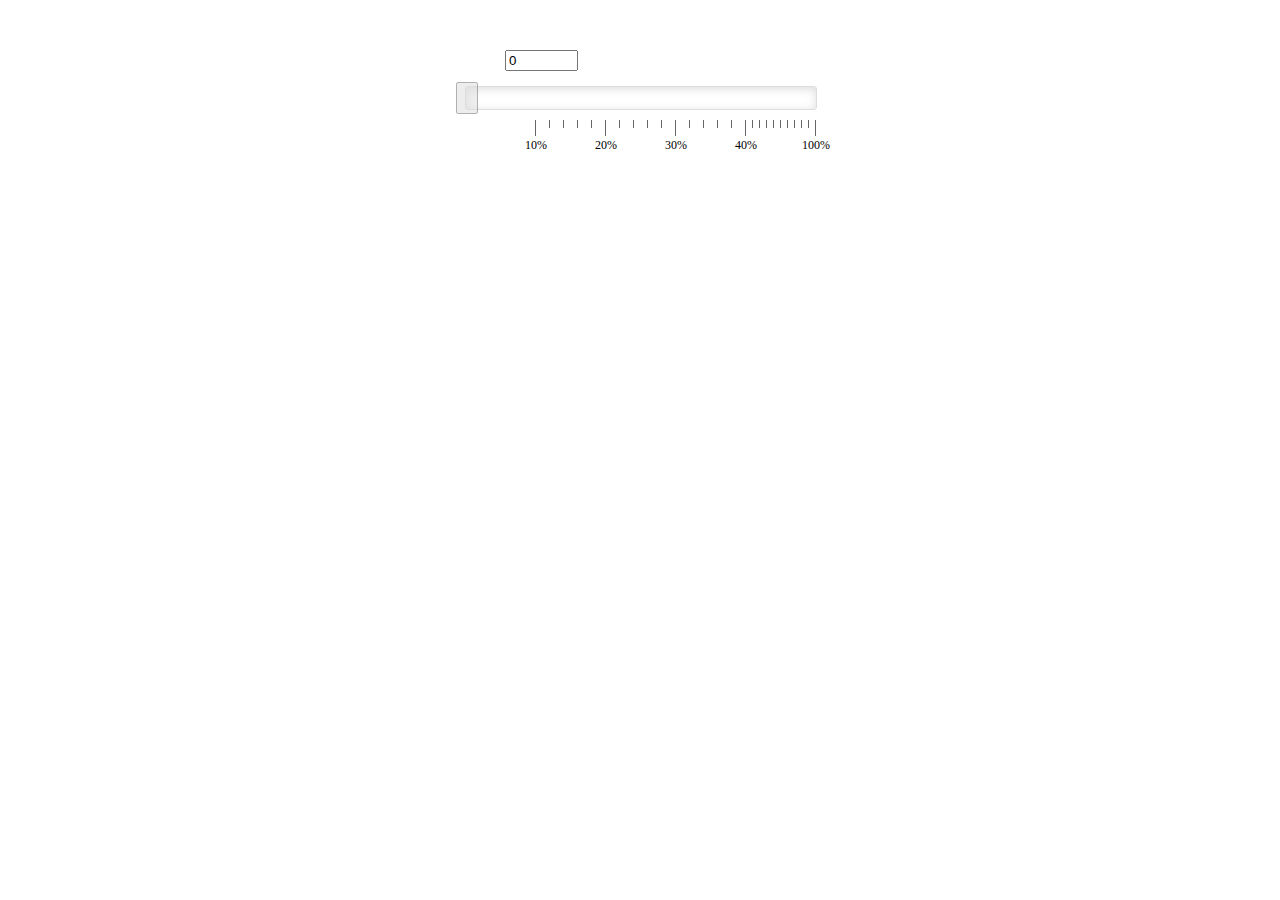
==== 刻度滑动/index.html @ f61ca372 "init Signed-off-by: qwx535640 <1145622341@qq.com>" ====
<!DOCTYPE html>
<html lang="en">

<head>
    <meta charset="UTF-8">
    <meta name="viewport" content="width=device-width, initial-scale=1.0">
    <meta http-equiv="X-UA-Compatible" content="ie=edge">
    <title>Document</title>
</head>

<body>
    <style>
        li,
        ul {
            list-style: none;
            margin: 0;
            padding: 0
        }
        
        .qz-progress {
            height: 22px;
            width: 100%;
            border: 1px solid #ddd;
            border-radius: 3px;
            position: relative;
            box-shadow: inset 0 2px 10px 0px #ddd;
        }
        
        .qz-progress_bar {
            height: 22px;
            width: 0;
            background: #03a9f4;
            border-radius: 3px;
        }
        
        .qz-progress_button {
            height: 30px;
            width: 20px;
            border: 1px solid #666;
            background: #ddd;
            position: absolute;
            border-radius: 2px;
            top: -5px;
            opacity: 0.5;
            left: -10px;
        }
        
        #qz-scale {
            height: 50px;
            width: 100%;
            position: relative;
        }
        
        #qz-scale li {
            /* float:left; */
            top: 10px;
            width: 0px;
            border-left: 1px solid #666;
            height: 8px;
            position: absolute;
        }
        
        #qz-scale li.big_scale {
            height: 16px;
        }
        
        .scale_val {
            position: absolute;
            top: 18px;
            width: 30px;
            text-align: center;
            left: -15px;
            font-size: 12px;
        }
        
        .c-productLaunch-royalty-slide {
            width: 350px;
            margin: 50px auto
        }
    </style>

    <div class="c-productLaunch-royalty-slide">
        <input type="text" class="changepricerate-class" onkeyup="make_progress(this)" min="0" max="100" value="0" style="width:65px;margin-left:40px;">
        <div style="height:auto;padding:15px 0">
            <div class="qz-progress">
                <div class="qz-progress_bar"></div>
                <div class="qz-progress_button"></div>
            </div>
            <div id="qz-scale">
            </div>
            <!-- <input id="ex4" type="text" data-slider-ticks="[0, 100, 200, 300, 400,500,600,700]" data-slider-ticks-snap-bounds="30"  data-slider-ticks-labels='["1", "2", "3", "4", "5","6","7","8","9"]'/>  
            <input  id="ex1" data-slider-id="ex1Slider" type="text" data-slider-min="0" data-slider-max="20" data-slider-step="1" data-slider-value="15"/>   -->
        </div>
    </div>
    <script src="http://code.jquery.com/jquery-2.1.1.min.js"></script>
    <script>
        $(function() {
            var button = $(".qz-progress_button");

            var doc = $(document);
            var move = false;
            var beginx; //其实x坐标
            button.on("mousedown", function(e) {
                beginx = e.pageX;
                move = true;
            });

            doc.on("mousemove", function(e) {
                e.preventDefault();
                if (move) { //可以移动
                    var progress_bar = $(".qz-progress_bar");
                    var button_width = button.width() + 2; //
                    var left = $(".qz-progress").offset().left; //进度距离左边的距离
                    var width = $(".qz-progress").width() + 2; //容器的宽度
                    var button_left = button.offset().left - 1; //滑动按钮距离左边的距离
                    var pageX = e.pageX //滑动的终点
                    var movex = pageX - beginx; //滑动的距离
                    beginx = e.pageX;
                    var button_move = button_left + movex - left; //
                    button_move = Math.min(width - 10, Math.max(button_move, -10));
                    button.css({
                        "left": button_move + "px"
                    });
                    progress_bar.css({
                        "width": (button_move + 10) + "px"
                    });
                    computer_progress(width - 2, button_move + 10);
                }
            });
            doc.on("mouseup", function(e) {
                move = false;
            });
            initscale();
        });

        function initscale() {
            var width = $(".qz-progress").width(); //容器的宽度
            var qz_scale = $("#qz-scale");
            var html = "<ul>";
            var one = Number(width / 5).toFixed(0);
            var small_one5 = Number(width / 25).toFixed(0);
            var small_one10 = Number(width / 50).toFixed(0);
            var count_letf = 0;
            for (let i = 0; i < 4; i++) {
                var pers = (i + 1) * 10;
                count_letf = (i + 1) * one;
                var html_scale = "";
                html_scale = '<div class="scale_val">' + pers + '%</div>'
                if (i == 0) {
                    html += '<li style="left:' + count_letf + 'px" class="big_scale">' + html_scale + '</li>'
                    for (let j = 0; j < 4; j++) {
                        count_letf += parseInt(small_one5);
                        html += '<li style="left:' + count_letf + 'px"></li>'
                    }
                } else if (i == 3) {
                    html += '<li style="left:' + count_letf + 'px" class="big_scale">' + html_scale + '</li>'
                    for (let j = 0; j < 9; j++) {
                        count_letf += parseInt(small_one10);
                        html += '<li style="left:' + count_letf + 'px"></li>'
                    }
                    count_letf += parseInt(small_one10);
                    html += '<li style="left:' + count_letf + 'px" class="big_scale"><div class="scale_val">100%</div></li>'
                } else {
                    html += '<li style="left:' + count_letf + 'px" class="big_scale">' + html_scale + '</li>'
                    for (let j = 0; j < 4; j++) {
                        count_letf += parseInt(small_one5);
                        html += '<li style="left:' + count_letf + 'px"></li>'
                    }
                }
            }
            html += "</ul>";
            qz_scale.html("").append(html);
        }

        function calculatorModalShow() {
            $("#calculatorModal").modal("show");
            //initscale();//初始化刻度
            setTimeout("initscale()", 1000);
        }

        //one进度条宽度
        function computer_progress(all, one) {
            var width = $(".qz-progress").width(); //容器的宽度
            var one_widht = Number(width / 5).toFixed(0);
            var pe80 = width - one_widht;
            if (one <= pe80) { //0-40%
                var pser = Number(one / pe80 * 100 * 0.4).toFixed(0);
                pser = Math.min(100, Math.max(0, pser));
                $(".changepricerate-class").val(pser);
            } else { //40%-100%;
                var num = one - pe80;
                var pser = Number(num / one_widht * 100 * 0.6 + 40).toFixed(0);
                pser = Math.min(100, Math.max(0, pser));
                $(".changepricerate-class").val(pser);
            }
        };

        function make_progress(obj) {
            var num = parseInt($(obj).val());
            var width = $(".qz-progress").width(); //容器的宽度
            var one_widht = Number(width / 5).toFixed(0);
            var pe80 = width - one_widht;
            var progress_bar = $(".qz-progress_bar");
            var button = $(".qz-progress_button");
            if (num <= 40) { //0-40%
                var p_width = Number(pe80 * num / 40).toFixed(0);
                p_width = Math.max(0, Math.min(width, p_width));
                progress_bar.css({
                    "width": p_width + "px"
                });
                button.css({
                    "left": (p_width - 10) + "px"
                });
            } else { //40%-100%;
                num = num - 40;
                var p_width = Number(one_widht * num / 60 + pe80).toFixed(0);
                p_width = Math.max(0, Math.min(width, p_width));
                progress_bar.css({
                    "width": p_width + "px"
                });
                button.css({
                    "left": (p_width - 10) + "px"
                });
            }
        };
    </script>
</body>

</html>
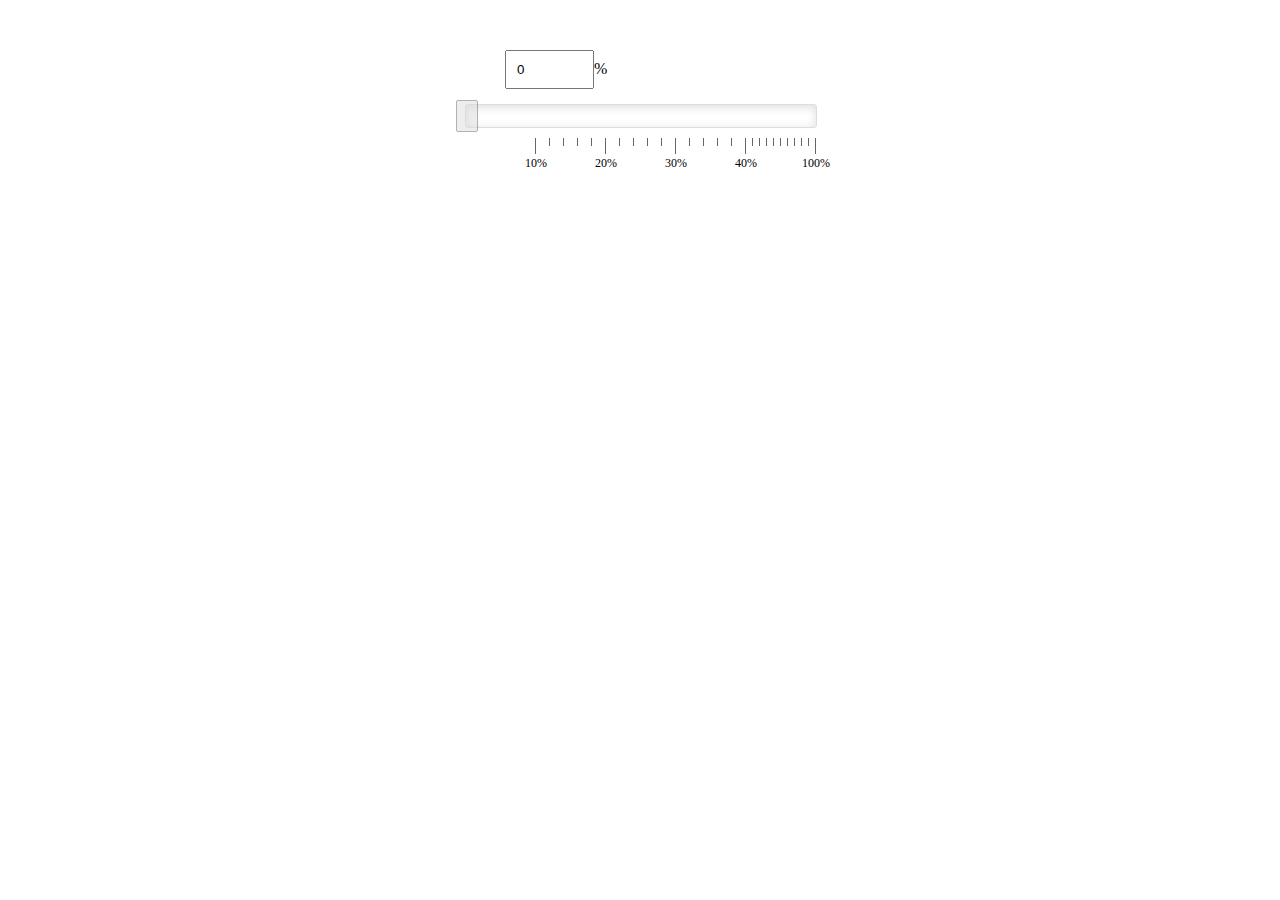
==== commit ee5f0aca: "11" ====
--- a/刻度滑动/index.html
+++ b/刻度滑动/index.html
@@ -77,10 +77,18 @@
             width: 350px;
             margin: 50px auto
         }
+        
+        input.changepricerate-class {
+            display: inline-block;
+            width: 65px;
+            margin-left: 40px;
+            height: 35px;
+            padding: 0 10px;
+        }
     </style>
 
     <div class="c-productLaunch-royalty-slide">
-        <input type="text" class="changepricerate-class" onkeyup="make_progress(this)" min="0" max="100" value="0" style="width:65px;margin-left:40px;">
+        <input type="text" class="changepricerate-class" onkeyup="make_progress(this)" min="0" max="100" value="0" style="width:65px;margin-left:40px;">%
         <div style="height:auto;padding:15px 0">
             <div class="qz-progress">
                 <div class="qz-progress_bar"></div>
